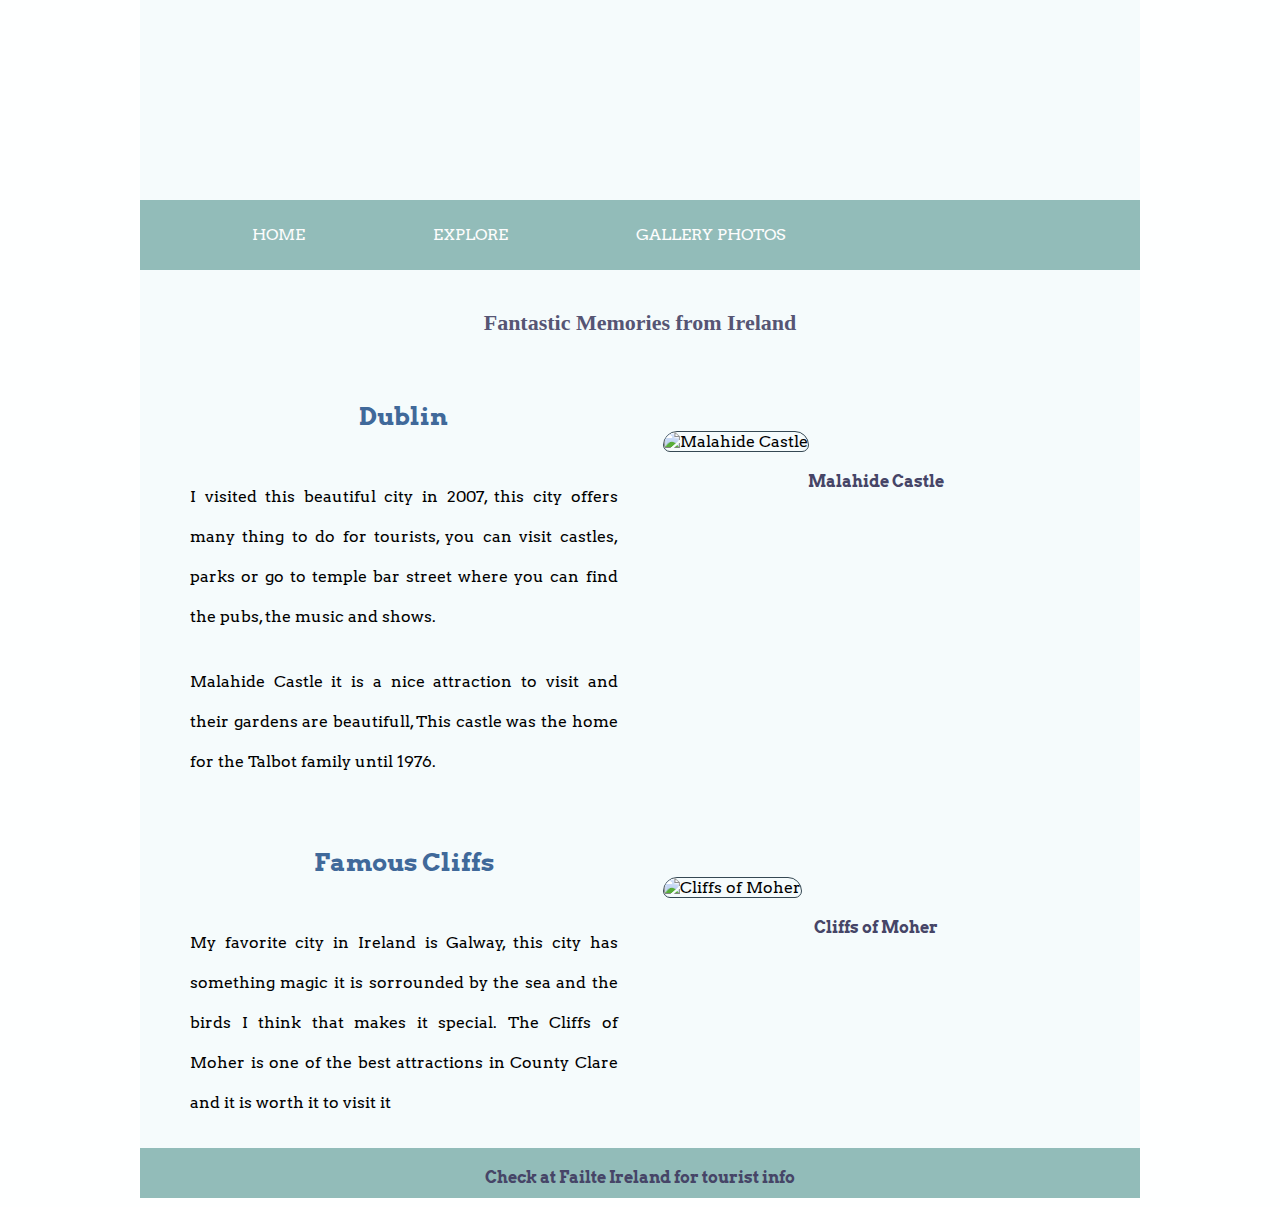
==== index.html @ bbc1e7cd "Add files via upload" ====
<!DOCTYPE html>
<html lang="en">


<head>
  <meta charset="utf-8">
  <meta name="Things to do in Ireland" content="Find out the best places
  to visit in Ireland from stephen's green park in Dublin to the Cliffs of Moher
  in County Clare">
    <title></title>

    <link rel="stylesheet" href="main.css">

</head>

<body>

    <header>



    </header>

    <nav>

            <ul>
                <li> <a href="index.html">HOME</a></li>
                <li> <a href="explore.html">EXPLORE</a></li>
                <li> <a href="gallery.html">GALLERY PHOTOS</a></li>

            </ul>

        </nav>
    <h4>Fantastic Memories from Ireland</h4>

      <div id="mainContent">

        <div class="column">
            <h1>Dublin</h1>
            <p>I visited this beautiful city in 2007, this city offers many thing to do for tourists, you can visit castles, parks or go to temple bar street where you can find the pubs, the music and shows.</p>
            <p>Malahide Castle it is a nice attraction to visit and their gardens are beautifull, This castle was the home for the Talbot family until 1976.</p>
            </div>

        <div class="column">

            <img src="MalahideC.jpg" alt="Malahide Castle">
            <h2>Malahide Castle</h2>
            </div>





           <div class="column">
           <h1>Famous Cliffs</h1>
           <p id="p1">My favorite city in Ireland is Galway, this city has something magic it is sorrounded by the sea and the birds I think that makes it special. The Cliffs of Moher is one of the best attractions in County Clare and it is worth it to visit it</p>
            </div>



         <div class="column">
            <img src="cliffs.jpg" alt="Cliffs of Moher">
            <h2>Cliffs of Moher</h2>
        </div>





    </div>





    <footer>

       <h2>Check at Failte Ireland for tourist info</h2>

    </footer>


</body>

</html>
---- main.css ----
@import url(https://fonts.googleapis.com/css?family=Arvo:400,400italic,700,700italic);



/*------Start layout--------------*/

 *{
    margin: 0;
    padding: 0;
}

html {
    background: #feffff;
    
}

body {
    width:100%;
    max-width: 1000px;
    margin: 0 auto;
    
    background:  #F5FBFC;
    font-family: 'Arvo', serif;
    text-align:justify;
}




header {
    height: 200px;
    background: url("../img/headerMem.jpg");
    
    
    
}

footer {
    height: 50px;
    background: #92bcb9;
    
}


/*------Start navigation rules here-------- */

nav{
   
    height: 70px;
    background: #92bcb9;
    
    
}

ul{
    list-style-type:none;
    padding-top: 25px;
}

li{
    display: inline;
   margin-left: 100px;
}


a{
    text-decoration: none;
    padding: 12px;
    color: #fdfdfd;
    font-size: 16px;
}

a:hover{
    color: #93b6c9;
    background: #fafafa;
}



/*---------layout for paragraphs, headers and img-------------------*/

img {
    margin-top: 50px;
    border: 1px solid #354853;
    border-radius: 20px 20px 10px 10px;
    max-width: 100%;
}

/*#img1{
     max-width: 100%;}*/


p {
    *margin: 0;
    font-size: 16px;
    color: #000;
    line-height: 40px;
    margin-top: 25px;
    margin-left: auto;
   

}
    

h2 {
    font-size: 16px;
    color:#464567;
    padding: 20px;
    text-align: center;
}
 

h3 {
    font-size: 22px;
    color:#565574;
    padding: 20px;
    text-align:center;
    margin-top: 20px;
    font-family: cursive;
    }

h4 {
    font-size: 22px;
    color:#565574;
    padding: 20px;
    text-align:center;
    margin-top: 20px;
    font-family: cursive;
    }

h1 {
    font-size: 25px;
    color:#40699a;
    padding: 20px;
    text-align: center;
    margin-bottom: 20px;
}



/*Start---grid layout-------------------------------------*/

#mainContent{
    display: grid;
    grid-gap: 45px;
    grid-template-columns: 1fr 1fr;
    margin: 25px auto;
    width: 90%;
    height: auto;
}

 /* ---START---Media queries for home and Explore pages----------------------*/ 

@media only screen and (max-width: 600px) {
    
    #mainContent {
        grid-template-columns: 1fr;
         margin: 100px ;
    width: 80%;
    height: auto;
    }
    
   img {
    border: 1px solid #fff;
    max-width: 75%;
    border-radius: 20px 20px 0 0;
    }
    
    #img1{
       border: 1px solid #fff;
    max-width: 75%;
    border-radius: 20px 20px 0 0;
    }
    
    p {
   
    font-size: 16px;
    color: #000;
    line-height: 40px;
    margin-right: 70px;
    
    }   
    
    
    h2{
        margin-right: 100px;
    }
    
    h1{
        
        margin-right: 60px;
    }
    
 
    h3{
       font-size: 20px;
       font-family: cursive;
       margin-top: 60px;
       margin-left: 100px;
        }
    
      h4{
       font-size: 20px;
       font-family: cursive;
       margin-top: 60px;
       text-align: center;
        }
   
    header{
    
    background: url("../img/headerTravel6.jpg");
    height: 200px;
    }
    
    li{
    display:inherit;
   
    }
    
    nav{
   
    height: 90px;
    background: #92bcb9;
    
    
    }
    
    a:hover{
    color: #0b0b0b;
    background: none;
    }
}
    

    
    
/*   ------- Start grid layout styles for GALLERY PHOTO  page-------------- */

#mainContent1{
    display: grid;
    grid-gap: 45px;
    grid-template-columns: 1fr 1fr 1fr;
    margin: 25px auto;
    width: 90%;
    height: auto;
}


/* -------CSS media queries----------------- */


@media(max-width:750px){
    #mainContent1 {
        
    grid-template-columns: 1fr 1fr;
    }
    h3{
        font-size: 20px;
        font-family: cursive;
        color: #41558b;
        text-align: center;
        
    }
    
     p {
    color: #2f2c2c;
    font-size: 18px;
    margin-top: 5px;
    line-height: 30px;
    font-family: 'Monserrat';
}

  header{
    
    background: url("../img/headerTravel6.jpg");
    height: 200px;
    }
    
    li{
    display:inherit;
   
    }
    
    nav{
   
    height: 90px;
    background: #92bcb9;
    
    
    }
    
    a:hover{
    color: #0b0b0b;
    background: none;
    }
}
       
    



@media only screen and (max-width: 600px) {
    
    #mainContent1 {
        grid-template-columns: 1fr;
         margin: 100px ;
    width: 80%;
    height: auto;
    }
    
   img {
    border: 1px solid #fff;
    max-width: 75%;
    border-radius: 20px 20px 0 0;
}
        
 h3{
        font-size: 20px;
        font-family: cursive;
        color: #4d4d45;
        max-width: 50%;
        margin-left: 50px;
        
       
    }
    

    
    footer p {
    color: #faebd7;
    max-width: 100%;
}
}
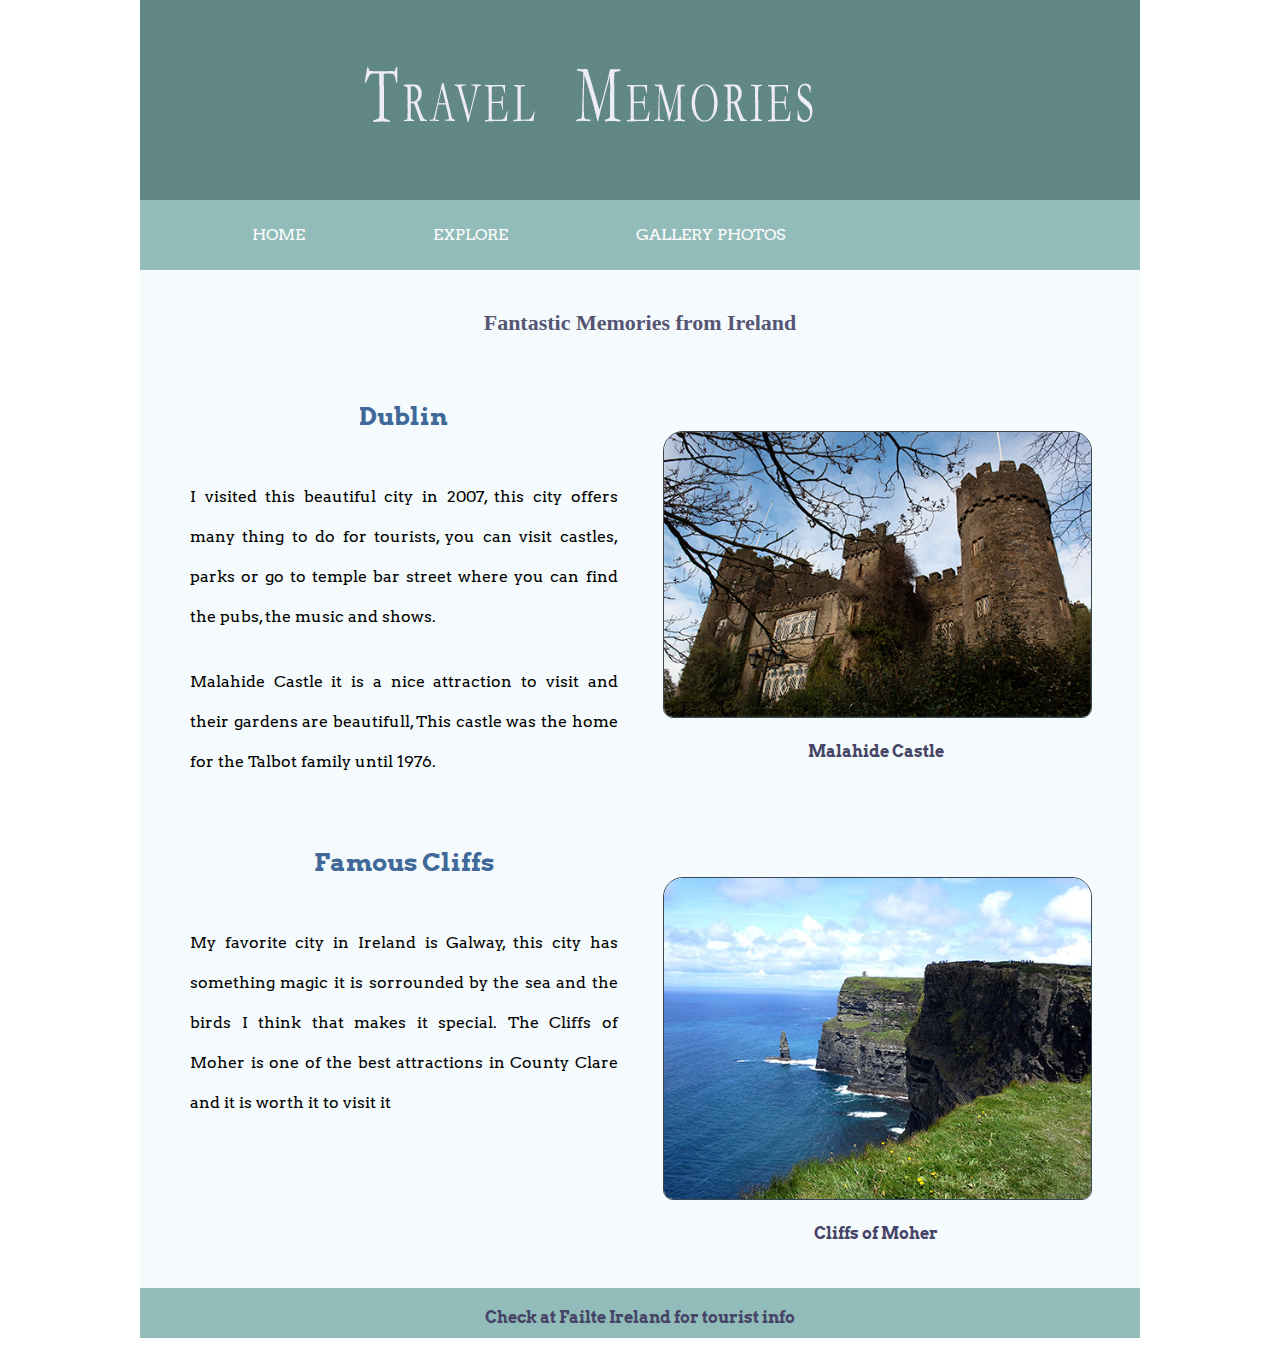
==== commit 927cea9f: "Update index.html" ====
--- a/index.html
+++ b/index.html
@@ -7,6 +7,17 @@
   <meta name="Things to do in Ireland" content="Find out the best places
   to visit in Ireland from stephen's green park in Dublin to the Cliffs of Moher
   in County Clare">
+  
+  <!-- Global site tag (gtag.js) - Google Analytics -->
+<script async src="https://www.googletagmanager.com/gtag/js?id=UA-61928986-2"></script>
+<script>
+  window.dataLayer = window.dataLayer || [];
+  function gtag(){dataLayer.push(arguments);}
+  gtag('js', new Date());
+
+  gtag('config', 'UA-61928986-2');
+</script>
+
     <title></title>
 
     <link rel="stylesheet" href="main.css">
--- a/main.css
+++ b/main.css
@@ -29,7 +29,7 @@
 
 header {
     height: 200px;
-    background: url("../img/headerMem.jpg");
+    background: url("headerMem.jpg");
     
     
     
